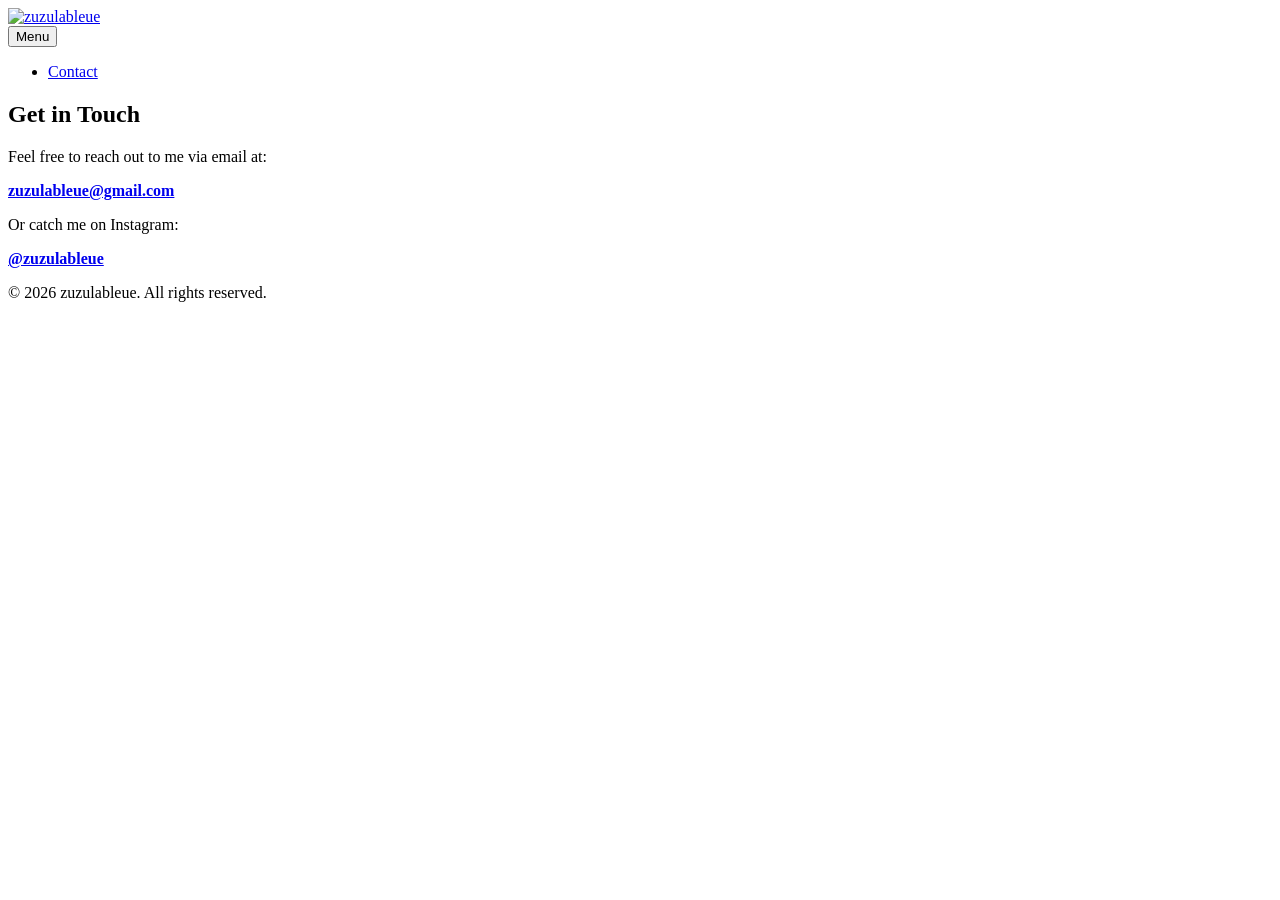
==== contact/index.html @ 35dc8d93 "Updated from Publii" ====
<!DOCTYPE html><html lang="en-us"><head><meta charset="utf-8"><meta http-equiv="X-UA-Compatible" content="IE=edge"><meta name="viewport" content="width=device-width,initial-scale=1"><title>Get in Touch - zuzulableue</title><meta name="description" content="Feel free to reach out to me via email at: zuzulableue@gmail.com Or&amp;hellip;"><meta name="generator" content="Publii Open-Source CMS for Static Site"><link rel="canonical" href="https://zuzulableue.com/contact/"><link rel="alternate" type="application/atom+xml" href="https://zuzulableue.com/feed.xml" title="zuzulableue - RSS"><link rel="alternate" type="application/json" href="https://zuzulableue.com/feed.json" title="zuzulableue - JSON"><meta property="og:title" content="Get in Touch"><meta property="og:image" content="https://zuzulableue.com/media/website/f9f73b3a-f201-46ee-9a11-0c7c6d044fe3-Background-Removed.png"><meta property="og:image:width" content="713"><meta property="og:image:height" content="1024"><meta property="og:site_name" content="zuzulableue"><meta property="og:description" content="Feel free to reach out to me via email at: zuzulableue@gmail.com Or&amp;hellip;"><meta property="og:url" content="https://zuzulableue.com/contact/"><meta property="og:type" content="article"><link rel="preload" href="https://zuzulableue.com/assets/dynamic/fonts/robotoflex/robotoflex.woff2" as="font" type="font/woff2" crossorigin><link rel="stylesheet" href="https://zuzulableue.com/assets/css/style.css?v&#x3D;7ad477aab41708ce12d48b52eb63c9a2"><script type="application/ld+json">{"@context":"http://schema.org","@type":"Article","mainEntityOfPage":{"@type":"WebPage","@id":"https://zuzulableue.com/contact/"},"headline":"Get in Touch","datePublished":"2026-08-14T13:25+03:00","dateModified":"2026-08-14T13:42+03:00","image":{"@type":"ImageObject","url":"https://zuzulableue.com/media/website/f9f73b3a-f201-46ee-9a11-0c7c6d044fe3-Background-Removed.png","height":1024,"width":713},"description":"Feel free to reach out to me via email at: zuzulableue@gmail.com Or&hellip;","author":{"@type":"Person","name":"Azal","url":"https://zuzulableue.com/authors/azal/"},"publisher":{"@type":"Organization","name":"Azal","logo":{"@type":"ImageObject","url":"https://zuzulableue.com/media/website/f9f73b3a-f201-46ee-9a11-0c7c6d044fe3-Background-Removed.png","height":1024,"width":713}}}</script><noscript><style>img[loading] {
                    opacity: 1;
                }</style></noscript><head><link rel="icon" type="image/png" href="https://ibb.co/bML43Dgg"><link rel="apple-touch-icon" href="https://ibb.co/bML43Dgg"><link rel="icon" sizes="128x128" href="https://ibb.co/bML43Dgg"></head></head><body class="page-template"><div class="container"><header class="header" id="js-header"><a href="https://zuzulableue.com/" class="logo"><img src="https://zuzulableue.com/media/website/f9f73b3a-f201-46ee-9a11-0c7c6d044fe3-Background-Removed.png" alt="zuzulableue" width="713" height="1024"></a><nav class="navbar js-navbar"><button class="navbar__toggle js-toggle" aria-label="Menu"><span class="navbar__toggle-box"><span class="navbar__toggle-inner">Menu</span></span></button><ul class="navbar__menu"><li class="active"><a href="https://zuzulableue.com/contact/" target="_self">Contact</a></li></ul></nav></header><main class="page"><article class="content wrapper"><header class="hero"><h1 class="content__title">Get in Touch</h1></header><div class="content__entry"><p class="align-center" data-path-to-node="5,3,1,1"><span style="color: #000000;">Feel free to reach out to me via email at:</span></p><p class="align-center" data-path-to-node="5,3,1,1"><span style="color: #000000;"><strong><a href="mailto:zuzulableue@gmail.com">zuzulableue@gmail.com</a></strong></span></p><p class="align-center" data-path-to-node="5,3,1,1"><span style="color: #000000;">Or catch me on Instagram:</span></p><p class="align-center" data-path-to-node="5,3,1,1"><span style="color: #000000;"><strong><a href="https://www.instagram.com/zuzulableue" target="_blank" rel="noopener noreferrer">@zuzulableue</a></strong></span></p></div></article></main><footer class="footer"><div class="footer__copyright">© 2026 zuzulableue. All rights reserved.</div></footer></div><script defer="defer" src="https://zuzulableue.com/assets/js/scripts.min.js?v&#x3D;1762f7ab131e33a4eb8fb224822de245"></script><script>window.publiiThemeMenuConfig={mobileMenuMode:'sidebar',animationSpeed:300,submenuWidth: 'auto',doubleClickTime:500,mobileMenuExpandableSubmenus:true,relatedContainerForOverlayMenuSelector:'.navbar'};</script><script>/*<![CDATA[*/var images=document.querySelectorAll("img[loading]");for(var i=0;i<images.length;i++){if(images[i].complete){images[i].classList.add("is-loaded")}else{images[i].addEventListener("load",function(){this.classList.add("is-loaded")},false)}};/*]]>*/</script></body></html>
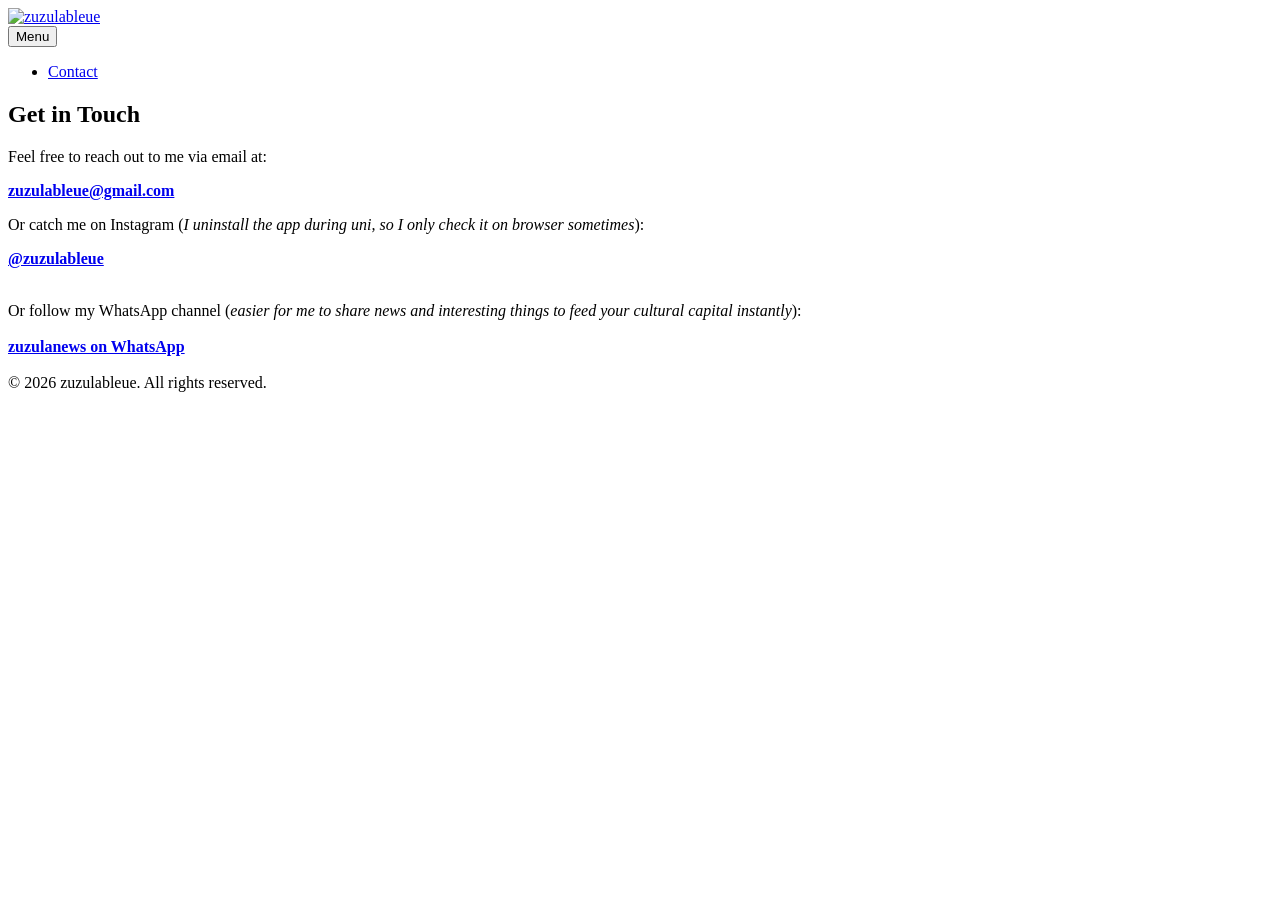
==== commit 4a92e9aa: "Updated from Publii" ====
--- a/contact/index.html
+++ b/contact/index.html
@@ -1,3 +1,3 @@
-<!DOCTYPE html><html lang="en-us"><head><meta charset="utf-8"><meta http-equiv="X-UA-Compatible" content="IE=edge"><meta name="viewport" content="width=device-width,initial-scale=1"><title>Get in Touch - zuzulableue</title><meta name="description" content="Feel free to reach out to me via email at: zuzulableue@gmail.com Or&amp;hellip;"><meta name="generator" content="Publii Open-Source CMS for Static Site"><link rel="canonical" href="https://zuzulableue.com/contact/"><link rel="alternate" type="application/atom+xml" href="https://zuzulableue.com/feed.xml" title="zuzulableue - RSS"><link rel="alternate" type="application/json" href="https://zuzulableue.com/feed.json" title="zuzulableue - JSON"><meta property="og:title" content="Get in Touch"><meta property="og:image" content="https://zuzulableue.com/media/website/f9f73b3a-f201-46ee-9a11-0c7c6d044fe3-Background-Removed.png"><meta property="og:image:width" content="713"><meta property="og:image:height" content="1024"><meta property="og:site_name" content="zuzulableue"><meta property="og:description" content="Feel free to reach out to me via email at: zuzulableue@gmail.com Or&amp;hellip;"><meta property="og:url" content="https://zuzulableue.com/contact/"><meta property="og:type" content="article"><link rel="preload" href="https://zuzulableue.com/assets/dynamic/fonts/robotoflex/robotoflex.woff2" as="font" type="font/woff2" crossorigin><link rel="stylesheet" href="https://zuzulableue.com/assets/css/style.css?v&#x3D;7ad477aab41708ce12d48b52eb63c9a2"><script type="application/ld+json">{"@context":"http://schema.org","@type":"Article","mainEntityOfPage":{"@type":"WebPage","@id":"https://zuzulableue.com/contact/"},"headline":"Get in Touch","datePublished":"2026-08-14T13:25+03:00","dateModified":"2026-08-14T13:42+03:00","image":{"@type":"ImageObject","url":"https://zuzulableue.com/media/website/f9f73b3a-f201-46ee-9a11-0c7c6d044fe3-Background-Removed.png","height":1024,"width":713},"description":"Feel free to reach out to me via email at: zuzulableue@gmail.com Or&hellip;","author":{"@type":"Person","name":"Azal","url":"https://zuzulableue.com/authors/azal/"},"publisher":{"@type":"Organization","name":"Azal","logo":{"@type":"ImageObject","url":"https://zuzulableue.com/media/website/f9f73b3a-f201-46ee-9a11-0c7c6d044fe3-Background-Removed.png","height":1024,"width":713}}}</script><noscript><style>img[loading] {
+<!DOCTYPE html><html lang="en-us"><head><meta charset="utf-8"><meta http-equiv="X-UA-Compatible" content="IE=edge"><meta name="viewport" content="width=device-width,initial-scale=1"><title>Get in Touch - zuzulableue</title><meta name="description" content="Feel free to reach out to me via email at: zuzulableue@gmail.com Or&amp;hellip;"><meta name="generator" content="Publii Open-Source CMS for Static Site"><link rel="canonical" href="https://zuzulableue.com/contact/"><link rel="alternate" type="application/atom+xml" href="https://zuzulableue.com/feed.xml" title="zuzulableue - RSS"><link rel="alternate" type="application/json" href="https://zuzulableue.com/feed.json" title="zuzulableue - JSON"><meta property="og:title" content="Get in Touch"><meta property="og:image" content="https://zuzulableue.com/media/website/Fallback-Image.png"><meta property="og:image:width" content="2631"><meta property="og:image:height" content="2631"><meta property="og:site_name" content="zuzulableue"><meta property="og:description" content="Feel free to reach out to me via email at: zuzulableue@gmail.com Or&amp;hellip;"><meta property="og:url" content="https://zuzulableue.com/contact/"><meta property="og:type" content="article"><link rel="preload" href="https://zuzulableue.com/assets/dynamic/fonts/robotoflex/robotoflex.woff2" as="font" type="font/woff2" crossorigin><link rel="stylesheet" href="https://zuzulableue.com/assets/css/style.css?v&#x3D;7ad477aab41708ce12d48b52eb63c9a2"><script type="application/ld+json">{"@context":"http://schema.org","@type":"Article","mainEntityOfPage":{"@type":"WebPage","@id":"https://zuzulableue.com/contact/"},"headline":"Get in Touch","datePublished":"2026-08-14T06:25-04:00","dateModified":"2026-11-12T11:32-05:00","image":{"@type":"ImageObject","url":"https://zuzulableue.com/media/website/f9f73b3a-f201-46ee-9a11-0c7c6d044fe3-Background-Removed.png","height":1024,"width":713},"description":"Feel free to reach out to me via email at: zuzulableue@gmail.com Or&hellip;","author":{"@type":"Person","name":"Azal","url":"https://zuzulableue.com/authors/azal/"},"publisher":{"@type":"Organization","name":"Azal","logo":{"@type":"ImageObject","url":"https://zuzulableue.com/media/website/f9f73b3a-f201-46ee-9a11-0c7c6d044fe3-Background-Removed.png","height":1024,"width":713}}}</script><noscript><style>img[loading] {
                     opacity: 1;
-                }</style></noscript><head><link rel="icon" type="image/png" href="https://ibb.co/bML43Dgg"><link rel="apple-touch-icon" href="https://ibb.co/bML43Dgg"><link rel="icon" sizes="128x128" href="https://ibb.co/bML43Dgg"></head></head><body class="page-template"><div class="container"><header class="header" id="js-header"><a href="https://zuzulableue.com/" class="logo"><img src="https://zuzulableue.com/media/website/f9f73b3a-f201-46ee-9a11-0c7c6d044fe3-Background-Removed.png" alt="zuzulableue" width="713" height="1024"></a><nav class="navbar js-navbar"><button class="navbar__toggle js-toggle" aria-label="Menu"><span class="navbar__toggle-box"><span class="navbar__toggle-inner">Menu</span></span></button><ul class="navbar__menu"><li class="active"><a href="https://zuzulableue.com/contact/" target="_self">Contact</a></li></ul></nav></header><main class="page"><article class="content wrapper"><header class="hero"><h1 class="content__title">Get in Touch</h1></header><div class="content__entry"><p class="align-center" data-path-to-node="5,3,1,1"><span style="color: #000000;">Feel free to reach out to me via email at:</span></p><p class="align-center" data-path-to-node="5,3,1,1"><span style="color: #000000;"><strong><a href="mailto:zuzulableue@gmail.com">zuzulableue@gmail.com</a></strong></span></p><p class="align-center" data-path-to-node="5,3,1,1"><span style="color: #000000;">Or catch me on Instagram:</span></p><p class="align-center" data-path-to-node="5,3,1,1"><span style="color: #000000;"><strong><a href="https://www.instagram.com/zuzulableue" target="_blank" rel="noopener noreferrer">@zuzulableue</a></strong></span></p></div></article></main><footer class="footer"><div class="footer__copyright">© 2026 zuzulableue. All rights reserved.</div></footer></div><script defer="defer" src="https://zuzulableue.com/assets/js/scripts.min.js?v&#x3D;1762f7ab131e33a4eb8fb224822de245"></script><script>window.publiiThemeMenuConfig={mobileMenuMode:'sidebar',animationSpeed:300,submenuWidth: 'auto',doubleClickTime:500,mobileMenuExpandableSubmenus:true,relatedContainerForOverlayMenuSelector:'.navbar'};</script><script>/*<![CDATA[*/var images=document.querySelectorAll("img[loading]");for(var i=0;i<images.length;i++){if(images[i].complete){images[i].classList.add("is-loaded")}else{images[i].addEventListener("load",function(){this.classList.add("is-loaded")},false)}};/*]]>*/</script></body></html>+                }</style></noscript><link rel="apple-touch-icon" sizes="180x180" href="/zuzu-favicon.png"><link rel="icon" type="image/png" sizes="32x32" href="/zuzu-favicon.png"><link rel="icon" type="image/png" sizes="16x16" href="/zuzu-favicon.png"><link rel="shortcut icon" href="/zuzu-favicon.png"><link rel="manifest" href="/site.webmanifest"><meta property="og:image" content="{{featuredImage.url}}"></head><body class="page-template"><div class="container"><header class="header" id="js-header"><a href="https://zuzulableue.com/" class="logo"><img src="https://zuzulableue.com/media/website/f9f73b3a-f201-46ee-9a11-0c7c6d044fe3-Background-Removed.png" alt="zuzulableue" width="713" height="1024"></a><nav class="navbar js-navbar"><button class="navbar__toggle js-toggle" aria-label="Menu"><span class="navbar__toggle-box"><span class="navbar__toggle-inner">Menu</span></span></button><ul class="navbar__menu"><li class="active"><a href="https://zuzulableue.com/contact/" target="_self">Contact</a></li></ul></nav></header><main class="page"><article class="content wrapper"><header class="hero"><h1 class="content__title">Get in Touch</h1></header><div class="content__entry"><p class="align-center" data-path-to-node="5,3,1,1"><span style="color: #000000;">Feel free to reach out to me via email at:</span></p><p class="align-center" data-path-to-node="5,3,1,1"><span style="color: #000000;"><strong><a href="mailto:zuzulableue@gmail.com">zuzulableue@gmail.com</a></strong></span></p><p class="align-center" data-path-to-node="5,3,1,1"><span style="color: #000000;">Or catch me on Instagram (<em>I uninstall the app during uni, so I only check it on browser sometimes</em>):</span></p><p class="align-center" data-path-to-node="5,3,1,1"><span style="color: #000000;"><strong><a href="https://www.instagram.com/zuzulableue" target="_blank" rel="noopener noreferrer">@zuzulableue</a></strong></span></p><div data-sfc-cp="" data-sfc-root="c" data-hveid="CAAIChAQ" data-complete="true" aria-owns="action-menu-parent-container"> </div><div class="n6owBd awi2gc align-center" data-sfc-cp="" data-sfc-root="c" data-hveid="CAAIChAQ" data-complete="true" aria-owns="action-menu-parent-container">Or follow my WhatsApp channel (<em>easier for me to share news and interesting things to feed your cultural capital instantly</em>):<br></div><div data-sfc-cp="" data-sfc-root="c" data-hveid="CAAIChAQ" data-complete="true" aria-owns="action-menu-parent-container"> </div><div class="align-center" data-sfc-cp="" data-sfc-root="c" data-hveid="CAAIChAQ" data-complete="true" aria-owns="action-menu-parent-container"><strong><a href="https://whatsapp.com/channel/0029Vb8vNPFISTkO0NzRyf2u ">zuzulanews on WhatsApp</a></strong></div><div class="n6owBd awi2gc" data-sfc-cp="" data-sfc-root="c" data-hveid="CAAIChAT" data-complete="true"> </div></div></article></main><footer class="footer"><div class="footer__copyright">© 2026 zuzulableue. All rights reserved.</div></footer></div><script defer="defer" src="https://zuzulableue.com/assets/js/scripts.min.js?v&#x3D;1762f7ab131e33a4eb8fb224822de245"></script><script>window.publiiThemeMenuConfig={mobileMenuMode:'sidebar',animationSpeed:300,submenuWidth: 'auto',doubleClickTime:500,mobileMenuExpandableSubmenus:true,relatedContainerForOverlayMenuSelector:'.navbar'};</script><script>/*<![CDATA[*/var images=document.querySelectorAll("img[loading]");for(var i=0;i<images.length;i++){if(images[i].complete){images[i].classList.add("is-loaded")}else{images[i].addEventListener("load",function(){this.classList.add("is-loaded")},false)}};/*]]>*/</script></body></html>
